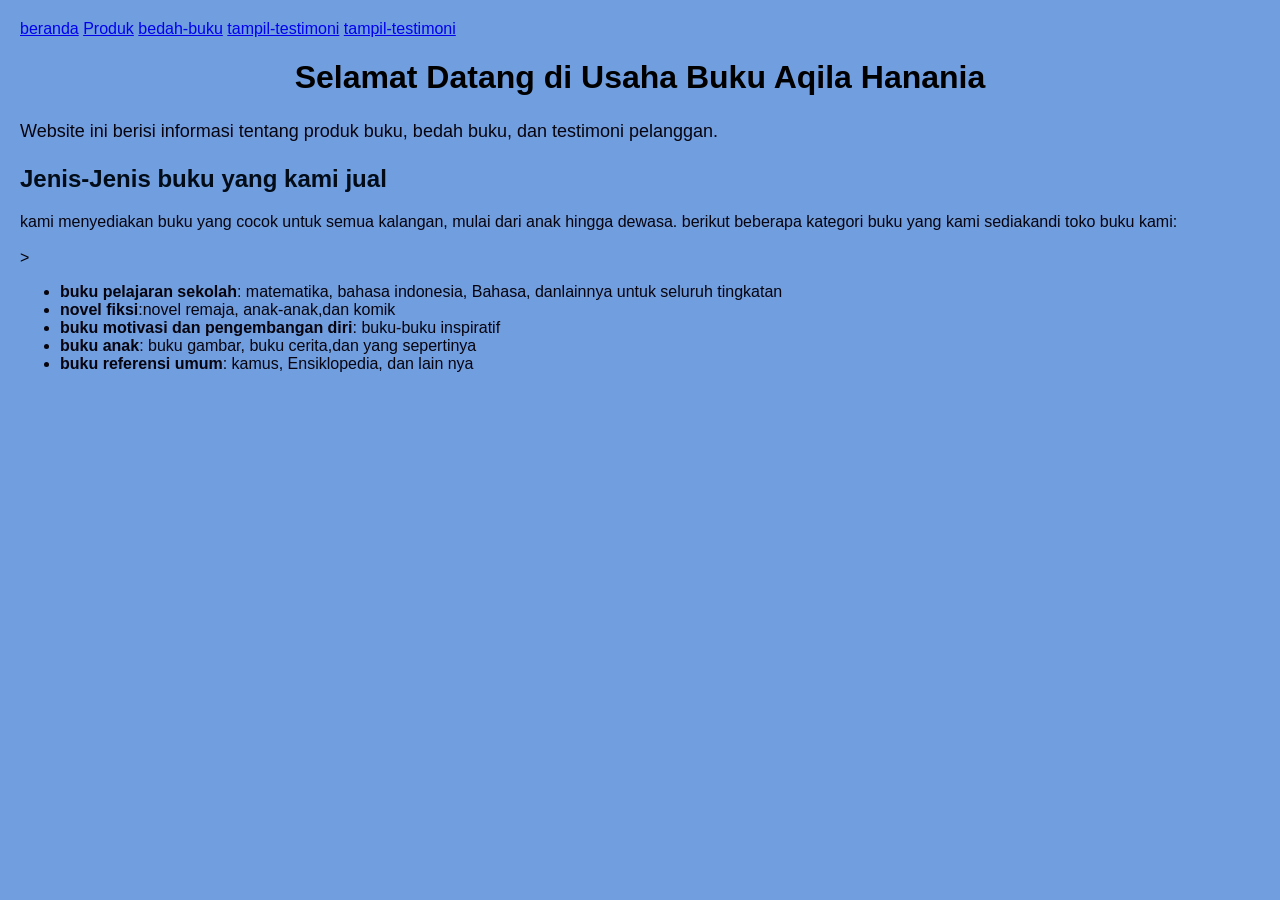
==== index.html @ e0a9ac3e "Add files via upload" ====
<!DOCTYPE html>
<html lang="id">
<head>
<meta charset="UTF-8">
<meta name="viewport" content="width=device-width, initial-
scale=1.0">
<title>Profil Usaha Buku</title>
<link rel="stylesheet" href="style.css" />
</head>
<body>
    <nav>
        <a href="index.html">beranda</a>
        <a href="produk.html">Produk</a>
        <a href="bedah-buku.html">bedah-buku</a>
        <a href="testimoni.html">tampil-testimoni</a>
        <a href="tampil-testimoni.html">tampil-testimoni</a>
    </nav>

<h1>Selamat Datang di Usaha Buku Aqila Hanania</h1>
<p>Website ini berisi informasi tentang produk buku, bedah
buku, dan testimoni pelanggan.</p>
<h2>Jenis-Jenis buku yang kami jual</h2
    <p>kami menyediakan buku yang  cocok untuk semua kalangan, mulai dari anak hingga dewasa. berikut beberapa kategori buku yang kami sediakandi toko buku kami:</p>>
    <ul>
        <li><strong>buku pelajaran sekolah</strong>: matematika, bahasa indonesia, Bahasa, danlainnya untuk seluruh tingkatan </li>
        <li><strong>novel fiksi</strong>:novel remaja, anak-anak,dan komik</li>
        <li><strong>buku motivasi dan pengembangan diri</strong>: buku-buku inspiratif</li>
        <li><strong>buku anak</strong>: buku gambar, buku cerita,dan yang sepertinya</li>
        <li><strong>buku referensi umum</strong>: kamus, Ensiklopedia, dan lain nya</li>
    </ul>
</body>
  
</html>
---- style.css ----
body {
    background-color: rgb(112, 158, 222);
    font-family: Arial, sans-serif;
    color: #07040f;
    margin: 20px;
}

h1 {
    color: #000000;
    background-color: rgb(112, 158, 222);
    text-align: center;
}

h2 {
    color: #010c18;
    text-align: left;
}

p {
    font-size: 18px;
    text-align: left;
    line-height: 1.5;
}

.daftar-produk {
    display: grid;
    grid-template-columns: repeat(auto-fit, minmax(250px, 1fr));
    gap: 20px;
    padding: 20px;
}

.produk {
    background-color: #fff;
    border: 1px solid #ddd;
    padding: 15px;
    border-radius: 10px;
    text-align: center;
    box-shadow: 0 2px 6px rgba(0,0,0,0.1);
}

.produk img {
    width: 150px;
    height: auto;
    border-radius: 5px;
    margin-bottom: 10px;
}

.produk h2 {
    font-size: 20px;
    color: #15334f;
}

.produk h3 {
    font-size: 16px;
    color: #264a6d;
}

.harga {
    font-weight: bold;
    color: #224467;
}

.deskripsi {
    font-size: 14px;
    color: #4072a3;
}

.artikel {
    max-width: 700px;
    margin: auto;
    padding: 20px;
    background-color: #4072a3;
    font-family: Georgia, serif;
    line-height: 1.8;
}

.artikel .penulis {
    font-style: italic;
    color: #0a294b;
    margin-bottom: 20px;
}

.artikel .sampul {
    width: 180px;
    float: right;
    margin: 0 0 20px 20px;
    border: 1px solid #ccc;
    box-shadow: 2px 2px 6px rgba(0,0,0,0.1);
}

.artikel blockquote {
    font-style: italic;
    padding-left: 20px;
    margin: 20px 0;
    border-left: 4px solid #39658b;
    color: #0b294e;
    background-color: #4a7aa9;
}

.btn-kembali {
    display: inline-block;
    margin-top: 30px;
    padding: 10px 16px;
    background-color: #3d668f;
    color: rgb(114, 144, 187);
    text-decoration: none;
    border-radius: 4px;
}

.btn-kembali:hover {
    background-color: #4072a3;
}

.formulir {
    max-width: 600px;
    margin: auto;
    padding: 20px;
    background-color: #5199e0;
    border-radius: 10px;
    box-shadow: 0 0 10px rgba(0,0,0,0.1);
    }

form label {
    display: block;
    margin-top: 10px;
    font-weight: bold;
}

form input,
form select,
form textarea {
    width: 100%;
    padding: 8px;
    margin-top: 5px;
    margin-bottom: 15px;
    border-radius: 5px;
    border: 1px solid #ccc;
}

form button {
    background-color: #3498db;
    color: white;
    padding: 10px 15px;
    border: none;
    border-radius: 5px;
    cursor: pointer;
}

form button:hover {
    background-color: #2980b9;
}
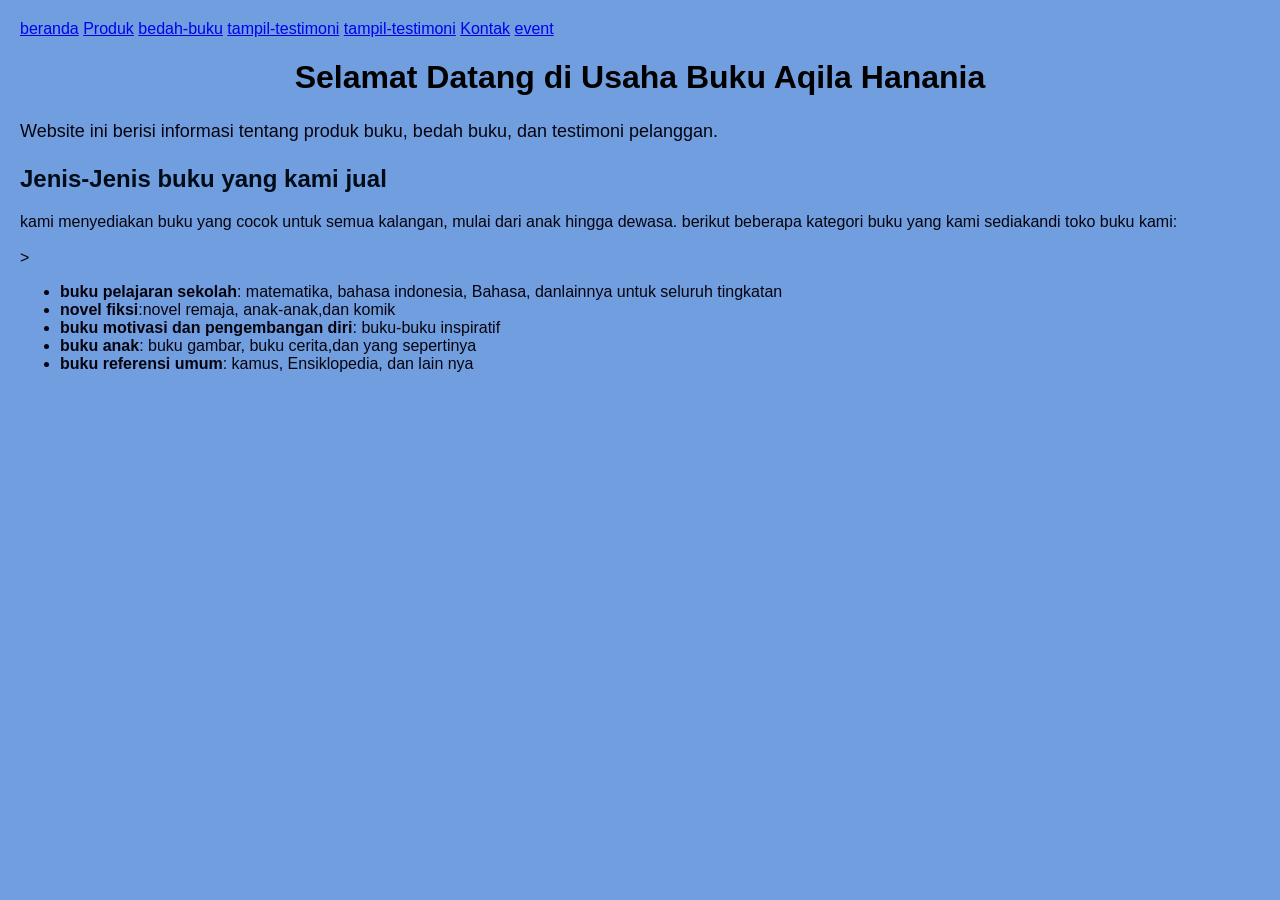
==== commit 86c81c64: "Update index.html" ====
--- a/index.html
+++ b/index.html
@@ -14,6 +14,8 @@
         <a href="bedah-buku.html">bedah-buku</a>
         <a href="testimoni.html">tampil-testimoni</a>
         <a href="tampil-testimoni.html">tampil-testimoni</a>
+        <a href="kontak.html">Kontak</a>
+        <a href="event.html">event</a>
     </nav>
 
 <h1>Selamat Datang di Usaha Buku Aqila Hanania</h1>
@@ -31,3 +33,4 @@
 </body>
   
 </html>
+
